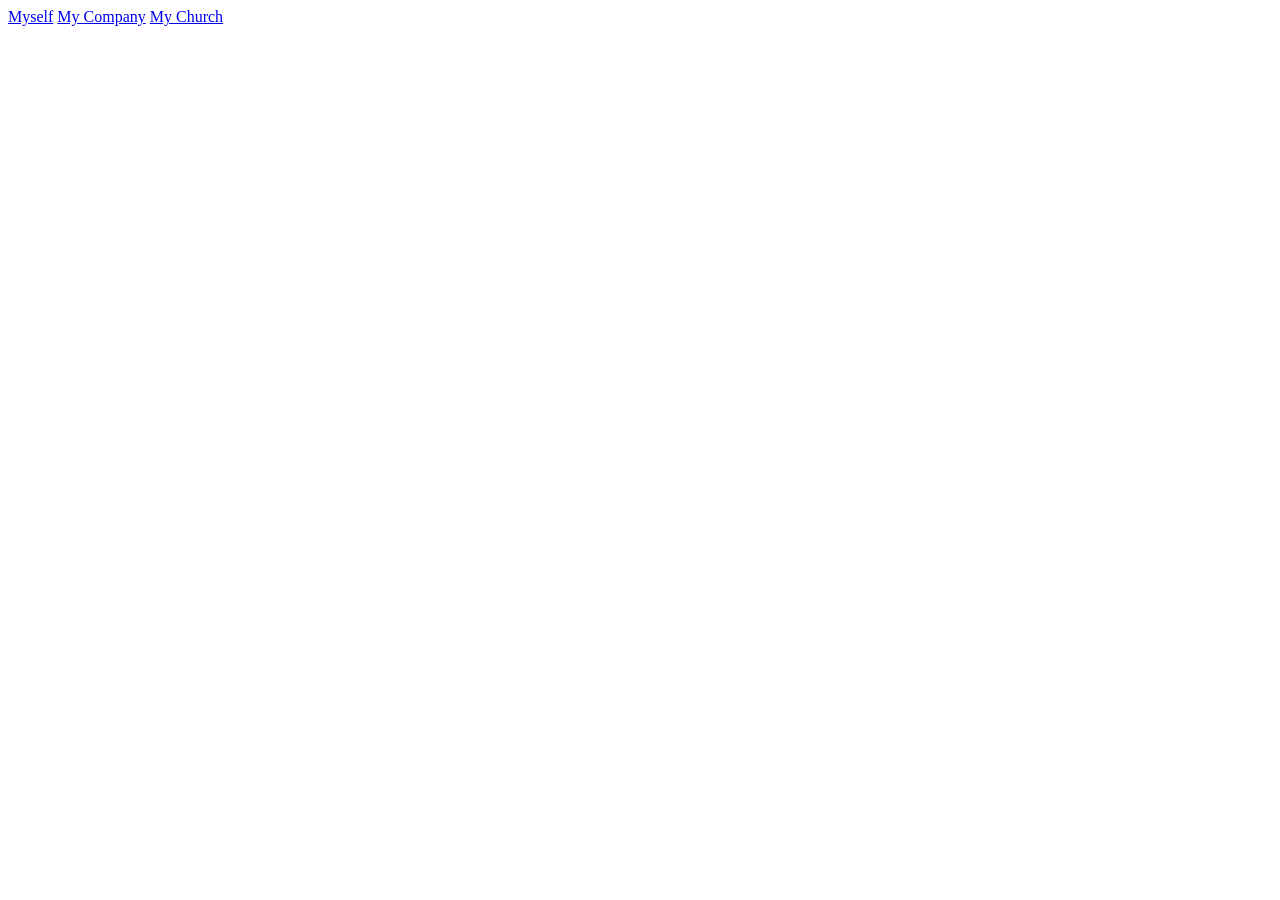
==== homework2.html @ 991c1499 "frontend portfolio" ====
<!DOCTYPE html>
<html>
<head>
	<meta charset="utf-8">
	<title>Portfolio</title>
</head>
<body>
	<a href="myself/">Myself</a>
	<a href="mycompany//">My Company</a>
	<a href="mychurch/">My Church</a>
</body>
</html>
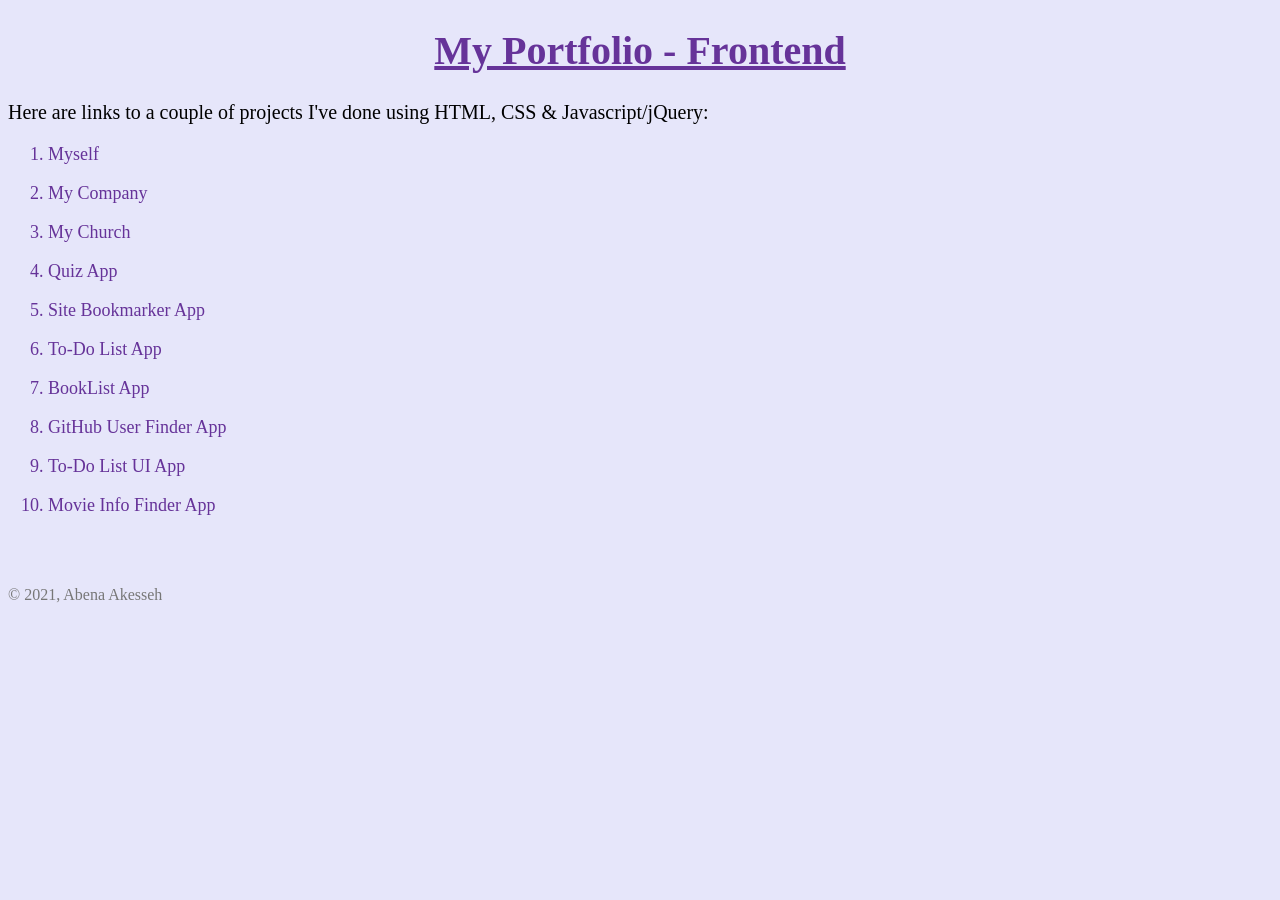
==== commit 65887663: "homework2 modified" ====
--- a/homework2.html
+++ b/homework2.html
@@ -1,12 +1,65 @@
 <!DOCTYPE html>
-<html>
+<html lang="en">
 <head>
 	<meta charset="utf-8">
 	<title>Portfolio</title>
 </head>
+
+<style>
+	body{
+		background-color: lavender;
+	}
+	h1{
+		text-align: center;
+		color: rebeccapurple;
+		text-decoration: underline;
+		font-size: 40px;
+	}
+
+	.intro{
+		font-size: 20px;
+	}
+
+	li, li a{
+		text-decoration: none;
+		font-family: serif;
+		font-size: 18px;
+		color: rebeccapurple;
+	}
+
+	li a:hover{
+		color: darkred;
+	}
+
+
+	.footer{
+		color: #777;
+		padding-bottom: 30px;
+		font-size: 16px;
+		float: left;
+	}
+</style>
+
 <body>
-	<a href="myself/">Myself</a>
-	<a href="mycompany//">My Company</a>
-	<a href="mychurch/">My Church</a>
+	<h1>My Portfolio - Frontend</h1>
+	<p class="intro">Here are links to a couple of projects I've done using HTML, CSS & Javascript/jQuery:</p>
+	<ol>
+		<li><a href="myself/index.html" target="_blank"> Myself</a></li><br>
+		<li><a href="mycompany/index.html" target="_blank"> My Company</a></li><br>
+		<li><a href="mychurch/index.html" target="_blank"> My Church</a></li><br>
+		<li><a href="A1/index.html" target="_blank"> Quiz App</a></li><br>
+		<li><a href="A2-Bookmarker/index.html" target="_blank"> Site Bookmarker App</a></li><br>
+		<li><a href="A3-ToDo/index.html" target="_blank"> To-Do List App</a></li><br>
+		<li><a href="A4-Booklist/index.html" target="_blank"> BookList App</a></li><br>
+		<li><a href="githubfinder/index.html" target="_blank"> GitHub User Finder App</a></li><br>
+		<li><a href="todo-ui/index.html" target="_blank"> To-Do List UI App</a></li><br>
+		<li><a href="movie-finder/index.html" target="_blank"> Movie Info Finder App</a></li><br>
+		<br><br>
+	</ol>
 </body>
+
+<footer class="footer">
+	&copy; 2021, Abena Akesseh
+</footer>
+
 </html>
